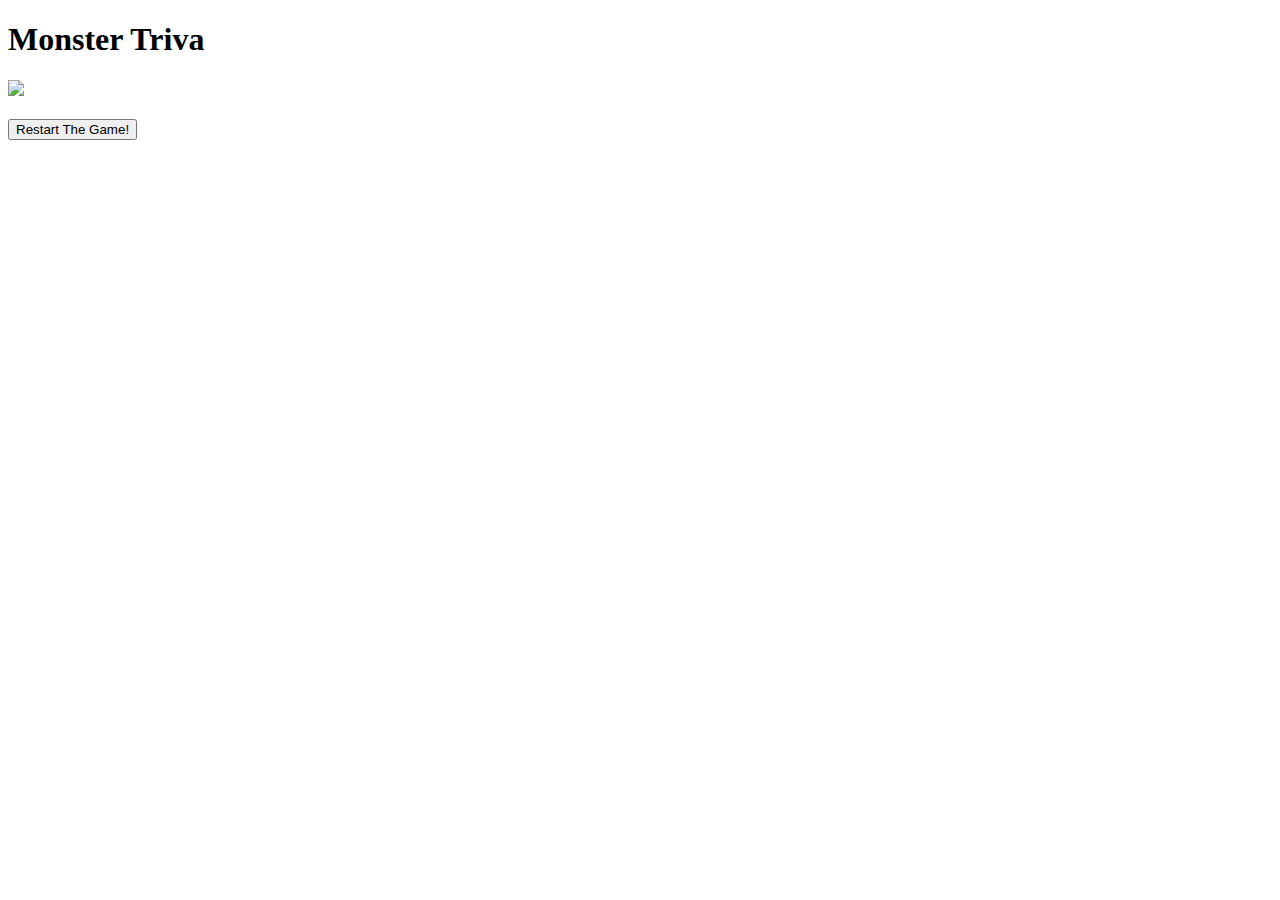
==== index.html @ c26077d0 "initial load" ====
<!DOCTYPE html>
<html>
<head>
	<title>Trivia Game</title>
	<meta charset="utf-8">
	<link rel="stylesheet" type="text/css" href="style.css">
	<script type="text/javascript" src="https://code.jquery.com/jquery-2.2.0.js"></script>
</head>
<body>
<h1>Monster Triva</h1>

<h2 class="trivia-question"></h2>

<img class="trivia-image" src="#"></img>



<h3 id="correct-answer"></h3>
<h3 id="incorrect-answer"></h3>

<button id=restart>Restart The Game!</button>




<script type="text/javascript">
	





	
</script>

</body>
</html>
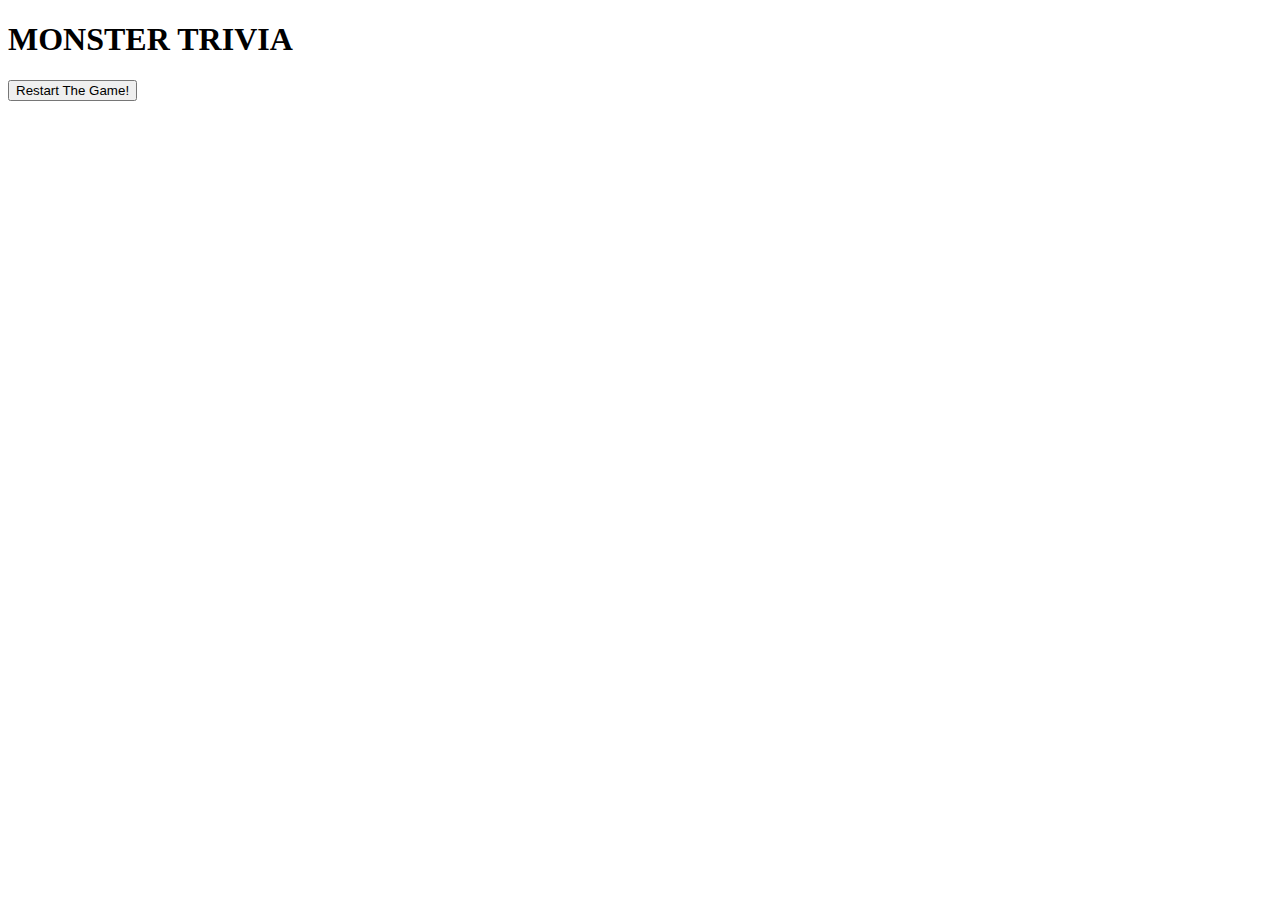
==== commit 86ff7cfb: "revision 1" ====
--- a/index.html
+++ b/index.html
@@ -3,34 +3,92 @@
 <head>
 	<title>Trivia Game</title>
 	<meta charset="utf-8">
-	<link rel="stylesheet" type="text/css" href="style.css">
+	<link rel="stylesheet" type="text/css" href="assets/css/style.css">
 	<script type="text/javascript" src="https://code.jquery.com/jquery-2.2.0.js"></script>
+
 </head>
 <body>
-<h1>Monster Triva</h1>
+<h1>MONSTER TRIVIA</h1>
 
-<h2 class="trivia-question"></h2>
+<h2 class="" id="correctguess"></h2>
 
-<img class="trivia-image" src="#"></img>
+<h2 class="" id="trivia-question"></h2>
 
+<div class="answer" id="answer1"></div>
+<div class="answer" id="answer2"></div>
+<div class="answer" id="answer3"></div>
+<div class="answer" id="answer4"></div>
 
+<div class="trivia-image"></img>
 
-<h3 id="correct-answer"></h3>
-<h3 id="incorrect-answer"></h3>
+<h3 class="" id="countdown"></h3>
+<h3 class="" id="correct-answer"></h3>
+<h3 class="" id="incorrect-answer"></h3>
 
 <button id=restart>Restart The Game!</button>
 
 
+<script type="text/javascript">
+
+var correct = 0;
+var incorrect = 0;
+var questions = ["What is Dracula?", "His name is not Frankenstien, but...", "This Monster is a.."];
+var rightAnswers = ["a vampire", "Frankenstien's Monster", "Sea Creature"];
+var wrongAnswers = ["a dog", "a cat", "a mouse"];
 
 
-<script type="text/javascript">
+
+setTimeout(question1, 7000);
+setTimeout(question2, 14000);
+setTimeout(question3, 21000);
+
+
+ function question1() {
+ 	
+        $("#trivia-question").append(questions[0]);
+        $("#answer1").html(rightAnswers[0]);
+        $("#answer2").html(wrongAnswers[0]);
+        $("#answer3").html(wrongAnswers[1]);
+        $("#answer4").html(wrongAnswers[2]);
+        $(".trivia-image").html('<img id="image" src="assets/images/dracula.jpg"/>');
+          };
+      
+ function question2() {
+ 		$("#trivia-question").empty();
+        $(".answer").empty();
+        // $("#trivia-image").empty();
+        $("#trivia-question").append(questions[1]);
+        $("#answer1").html(rightAnswers[1]);
+        $("#answer2").html(wrongAnswers[0]);
+        $("#answer3").html(wrongAnswers[1]);
+        $("#answer4").html(wrongAnswers[2]);
+        $(".trivia-image").html('<img id="image" src="assets/images/frank.jpg"/>');
+          };
+
+  function question3() {
+ 		$("#trivia-question").empty();
+        $(".answer").empty();
+		// $("#trivia-image").empty();
+        $("#trivia-question").append(questions[2]);
+        $("#answer1").html(rightAnswers[2]);
+        $("#answer2").html(wrongAnswers[0]);
+        $("#answer3").html(wrongAnswers[1]);
+        $("#answer4").html(wrongAnswers[2]);
+        $(".trivia-image").html('<img id="image" src="assets/images/creature2.jpg"/>');
+          };
+
+
+
+ 
+	
+	
 	
 
 
 
 
 
-	
+
 </script>
 
 </body>
--- a/assets/css/style.css
+++ b/assets/css/style.css
@@ -0,0 +1,12 @@
+
+
+#trivia-image {
+	width: 300px;
+}
+#image {
+	width: 300px;
+}
+
+
+
+
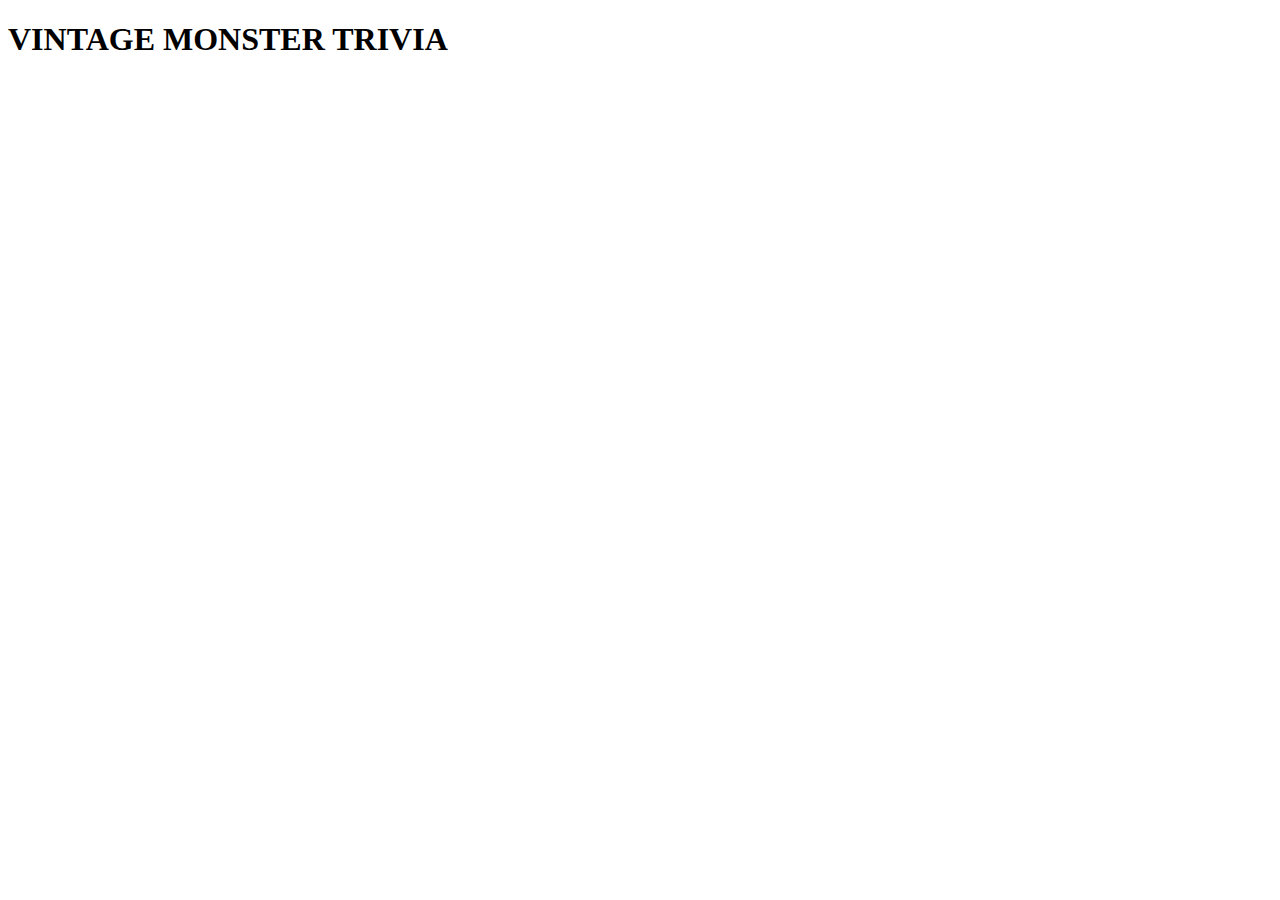
==== commit d249cd65: "progress files" ====
--- a/index.html
+++ b/index.html
@@ -8,74 +8,157 @@
 
 </head>
 <body>
-<h1>MONSTER TRIVIA</h1>
-
-<h2 class="" id="correctguess"></h2>
+<h1>VINTAGE MONSTER TRIVIA</h1>
 
 <h2 class="" id="trivia-question"></h2>
+<h3 class="score" id="correct-answer"></h3>
+<h3 class="score" id="incorrect-answer"></h3>
+<div id="restart"></div>
 
-<div class="answer" id="answer1"></div>
-<div class="answer" id="answer2"></div>
-<div class="answer" id="answer3"></div>
-<div class="answer" id="answer4"></div>
+<div class="choice" id="choice1"></div>
+<div class="choice" id="choice2"></div>
+<div class="choice" id="choice3"></div>
+<div class="choice" id="choice4"></div>
 
 <div class="trivia-image"></img>
 
-<h3 class="" id="countdown"></h3>
-<h3 class="" id="correct-answer"></h3>
-<h3 class="" id="incorrect-answer"></h3>
-
-<button id=restart>Restart The Game!</button>
+<!-- <h3 class="score" id="countdown"></h3> -->
 
 
 <script type="text/javascript">
 
+$(document).ready(function(){
+
+
 var correct = 0;
 var incorrect = 0;
-var questions = ["What is Dracula?", "His name is not Frankenstien, but...", "This Monster is a.."];
-var rightAnswers = ["a vampire", "Frankenstien's Monster", "Sea Creature"];
-var wrongAnswers = ["a dog", "a cat", "a mouse"];
+//var for the audio
+var scareyAudio = new Audio("assets/audio/funeral.wav");
+//array of object to contain the question, image, choices[array],correct choice
+var lockChoice = false;
+var gameOver = false;
+
+var quiz = [
+{question: "What was Dracula?",
+ image:'<img id="image" src="assets/images/dracula.jpg"/>',
+ choices:["King of Vampyres", "A Lycanthrope", "A thousand year old Pharoh", "A serial killer"],
+ correct:"a. King of Vampyres"},
+{question: "His name is Frankenstien but..?",
+ image:'<img id="image" src="assets/images/frank.jpg"/>',
+ choices:["Experiment 206", "Trumpenstien", "Frankenstiens Monster", "The Wanted"],
+ correct:"Frankenstiens Monster"},
+{question: "This type of Monster is a..?",
+ image:'<img id="image" src="assets/images/creature2.jpg"/>',
+ choices:["A Laboratory Monster", "A Sea Creature", "A Giant Monster", "A Lycanthrope"],
+ correct:"A Sea Creature"},
+ {question: "Over a 1,000 years ago, I was a..?",
+ image:'<img id="image" src="assets/images/mummy.jpg"/>',
+ choices:["A time traveller", "King of Vampyres", "A mad scientest", "A Pharoh"],
+ correct:"A Pharoh"},
+ {question: "In America I'm Godzilla, but in Japan I'm..?",
+ image:'<img id="image" src="assets/images/gojira.jpg"/>',
+ choices:["Tetsujun 28", "Gojira", "King Kong", "Gigantor"],
+ correct:"Gojira"},
+];
+
+//start the setTimeout feature for the questions
+
+
+function timer(){
+scareyAudio.play();	
+setTimeout(question1, 1000);
+setTimeout(question2, 7000);
+setTimeout(question3, 14000);
+setTimeout(question4, 21000);
+setTimeout(question5, 28000);
+setTimeout(timeUp, 36000);
+};
+timer();
 
 
 
-setTimeout(question1, 7000);
-setTimeout(question2, 14000);
-setTimeout(question3, 21000);
+
+//general layout of the function
+
+$(".choice").click(function(){
+	var selectedChoice = $(this).prev().val();
+	alert("clicked");
+	alert(this);
+});//end click
+
+function question1() {
+$("#trivia-question").append(quiz[0].question);
+$("#choice1").text(quiz[0].choices[0]);
+$("#choice2").text(quiz[0].choices[1]);
+$("#choice3").text(quiz[0].choices[2]);
+$("#choice4").text(quiz[0].choices[3]);
+$(".trivia-image").html(quiz[0].image);
+};
 
 
- function question1() {
- 	
-        $("#trivia-question").append(questions[0]);
-        $("#answer1").html(rightAnswers[0]);
-        $("#answer2").html(wrongAnswers[0]);
-        $("#answer3").html(wrongAnswers[1]);
-        $("#answer4").html(wrongAnswers[2]);
-        $(".trivia-image").html('<img id="image" src="assets/images/dracula.jpg"/>');
-          };
-      
- function question2() {
- 		$("#trivia-question").empty();
-        $(".answer").empty();
-        // $("#trivia-image").empty();
-        $("#trivia-question").append(questions[1]);
-        $("#answer1").html(rightAnswers[1]);
-        $("#answer2").html(wrongAnswers[0]);
-        $("#answer3").html(wrongAnswers[1]);
-        $("#answer4").html(wrongAnswers[2]);
-        $(".trivia-image").html('<img id="image" src="assets/images/frank.jpg"/>');
-          };
 
-  function question3() {
- 		$("#trivia-question").empty();
-        $(".answer").empty();
-		// $("#trivia-image").empty();
-        $("#trivia-question").append(questions[2]);
-        $("#answer1").html(rightAnswers[2]);
-        $("#answer2").html(wrongAnswers[0]);
-        $("#answer3").html(wrongAnswers[1]);
-        $("#answer4").html(wrongAnswers[2]);
-        $(".trivia-image").html('<img id="image" src="assets/images/creature2.jpg"/>');
-          };
+function question2() {
+$("#trivia-question").empty();
+$(".choice").empty();
+$("#trivia-question").append(quiz[1].question);
+$("#choice1").text(quiz[1].choices[0]);
+$("#choice2").text(quiz[1].choices[1]);
+$("#choice3").text(quiz[1].choices[2]);
+$("#choice4").text(quiz[1].choices[3]);
+$(".trivia-image").html(quiz[1].image);
+};
+
+function question3() {
+$("#trivia-question").empty();
+$(".choice").empty();
+$("#trivia-question").append(quiz[2].question);
+$("#choice1").html(quiz[2].choices[0]);
+$("#choice2").html(quiz[2].choices[1]);
+$("#choice3").html(quiz[2].choices[2]);
+$("#choice4").html(quiz[2].choices[3]);
+$(".trivia-image").html(quiz[2].image);
+};
+
+function question4() {
+$("#trivia-question").empty();
+$(".choice").empty();
+$("#trivia-question").append(quiz[3].question);
+$("#choice1").html(quiz[3].choices[0]);
+$("#choice2").html(quiz[3].choices[1]);
+$("#choice3").html(quiz[3].choices[2]);
+$("#choice4").html(quiz[3].choices[3]);
+$(".trivia-image").html(quiz[3].image);
+};
+
+function question5() {
+$("#trivia-question").empty();
+$(".choice").empty();
+$("#trivia-question").append(quiz[4].question);
+$("#choice1").html(quiz[4].choices[0]);
+$("#choice2").html(quiz[4].choices[1]);
+$("#choice3").html(quiz[4].choices[2]);
+$("#choice4").html(quiz[4].choices[3]);
+$(".trivia-image").html(quiz[4].image);
+};
+
+function timeUp(){
+	$("#restart").click(function(){
+			location.reload();
+		});
+$("#trivia-question").empty();
+$(".choice").empty();
+$(".trivia-image").empty();
+$("#trivia-question").append("TIME IS UP!");
+$("#correct-answer").append("you answered " + correct + " correct!");
+$("#incorrect-answer").append("you answered " + incorrect + " incorrect!");
+$("#restart").append('<button>Restart The Game</button>')
+scareyAudio.pause();
+}
+
+
+
+
+})//end document.ready
 
 
 
--- a/assets/css/style.css
+++ b/assets/css/style.css
@@ -1,5 +1,14 @@
 
+.choice {
+	margin-bottom: 10px;	
+}
 
+.choice:hover {
+	/*background-color: grey;*/
+	color: blue;
+	font-weight: bold
+	/*width: auto;*/
+}
 #trivia-image {
 	width: 300px;
 }
@@ -7,6 +16,11 @@
 	width: 300px;
 }
 
+#title-image {
+	width: 600px;
+}
 
 
 
+
+
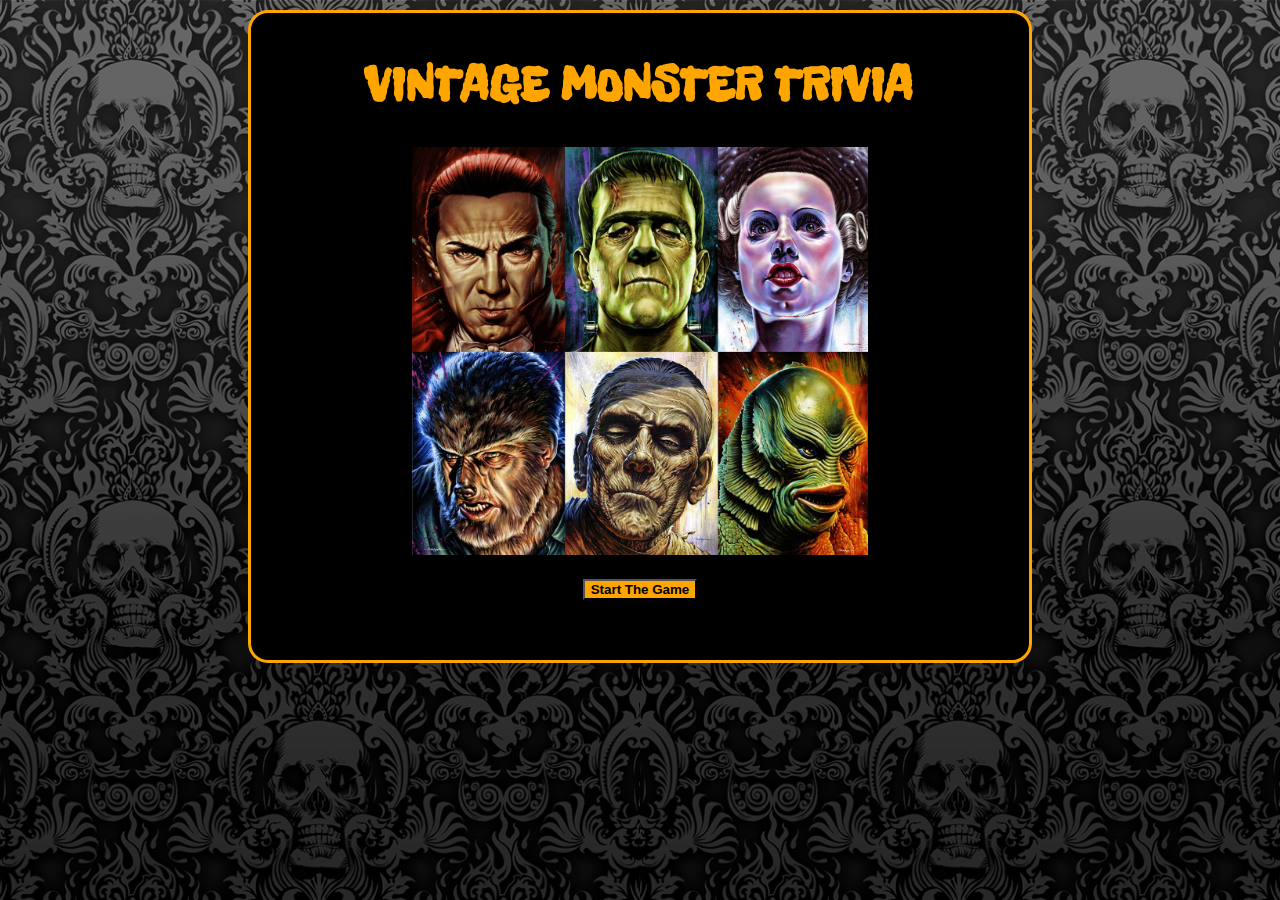
==== commit 72952928: "final" ====
--- a/index.html
+++ b/index.html
@@ -3,176 +3,35 @@
 <head>
 	<title>Trivia Game</title>
 	<meta charset="utf-8">
+	<link rel="stylesheet" type="text/css" href="https://bootswatch.com/darkly/bootstrap.min.css">
 	<link rel="stylesheet" type="text/css" href="assets/css/style.css">
+	<link href="https://fonts.googleapis.com/css?family=Freckle+Face" rel="stylesheet">
 	<script type="text/javascript" src="https://code.jquery.com/jquery-2.2.0.js"></script>
 
 </head>
 <body>
-<h1>VINTAGE MONSTER TRIVIA</h1>
 
-<h2 class="" id="trivia-question"></h2>
-<h3 class="score" id="correct-answer"></h3>
-<h3 class="score" id="incorrect-answer"></h3>
-<div id="restart"></div>
+<div id="main-container">
 
-<div class="choice" id="choice1"></div>
-<div class="choice" id="choice2"></div>
-<div class="choice" id="choice3"></div>
-<div class="choice" id="choice4"></div>
+	<div id="main-content">
 
-<div class="trivia-image"></img>
+		<div id="row">
 
-<!-- <h3 class="score" id="countdown"></h3> -->
+			<div id="col-md-12">
+
+					<div id="gameDisplay"></div>
+			</div>
+
+		</div>
+
+	</div>
+
+</div>
 
 
-<script type="text/javascript">
-
-$(document).ready(function(){
-
-
-var correct = 0;
-var incorrect = 0;
-//var for the audio
-var scareyAudio = new Audio("assets/audio/funeral.wav");
-//array of object to contain the question, image, choices[array],correct choice
-var lockChoice = false;
-var gameOver = false;
-
-var quiz = [
-{question: "What was Dracula?",
- image:'<img id="image" src="assets/images/dracula.jpg"/>',
- choices:["King of Vampyres", "A Lycanthrope", "A thousand year old Pharoh", "A serial killer"],
- correct:"a. King of Vampyres"},
-{question: "His name is Frankenstien but..?",
- image:'<img id="image" src="assets/images/frank.jpg"/>',
- choices:["Experiment 206", "Trumpenstien", "Frankenstiens Monster", "The Wanted"],
- correct:"Frankenstiens Monster"},
-{question: "This type of Monster is a..?",
- image:'<img id="image" src="assets/images/creature2.jpg"/>',
- choices:["A Laboratory Monster", "A Sea Creature", "A Giant Monster", "A Lycanthrope"],
- correct:"A Sea Creature"},
- {question: "Over a 1,000 years ago, I was a..?",
- image:'<img id="image" src="assets/images/mummy.jpg"/>',
- choices:["A time traveller", "King of Vampyres", "A mad scientest", "A Pharoh"],
- correct:"A Pharoh"},
- {question: "In America I'm Godzilla, but in Japan I'm..?",
- image:'<img id="image" src="assets/images/gojira.jpg"/>',
- choices:["Tetsujun 28", "Gojira", "King Kong", "Gigantor"],
- correct:"Gojira"},
-];
-
-//start the setTimeout feature for the questions
-
-
-function timer(){
-scareyAudio.play();	
-setTimeout(question1, 1000);
-setTimeout(question2, 7000);
-setTimeout(question3, 14000);
-setTimeout(question4, 21000);
-setTimeout(question5, 28000);
-setTimeout(timeUp, 36000);
-};
-timer();
+<script type="text/javascript" src="assets/javascript/game.js"></script>
 
 
 
-
-//general layout of the function
-
-$(".choice").click(function(){
-	var selectedChoice = $(this).prev().val();
-	alert("clicked");
-	alert(this);
-});//end click
-
-function question1() {
-$("#trivia-question").append(quiz[0].question);
-$("#choice1").text(quiz[0].choices[0]);
-$("#choice2").text(quiz[0].choices[1]);
-$("#choice3").text(quiz[0].choices[2]);
-$("#choice4").text(quiz[0].choices[3]);
-$(".trivia-image").html(quiz[0].image);
-};
-
-
-
-function question2() {
-$("#trivia-question").empty();
-$(".choice").empty();
-$("#trivia-question").append(quiz[1].question);
-$("#choice1").text(quiz[1].choices[0]);
-$("#choice2").text(quiz[1].choices[1]);
-$("#choice3").text(quiz[1].choices[2]);
-$("#choice4").text(quiz[1].choices[3]);
-$(".trivia-image").html(quiz[1].image);
-};
-
-function question3() {
-$("#trivia-question").empty();
-$(".choice").empty();
-$("#trivia-question").append(quiz[2].question);
-$("#choice1").html(quiz[2].choices[0]);
-$("#choice2").html(quiz[2].choices[1]);
-$("#choice3").html(quiz[2].choices[2]);
-$("#choice4").html(quiz[2].choices[3]);
-$(".trivia-image").html(quiz[2].image);
-};
-
-function question4() {
-$("#trivia-question").empty();
-$(".choice").empty();
-$("#trivia-question").append(quiz[3].question);
-$("#choice1").html(quiz[3].choices[0]);
-$("#choice2").html(quiz[3].choices[1]);
-$("#choice3").html(quiz[3].choices[2]);
-$("#choice4").html(quiz[3].choices[3]);
-$(".trivia-image").html(quiz[3].image);
-};
-
-function question5() {
-$("#trivia-question").empty();
-$(".choice").empty();
-$("#trivia-question").append(quiz[4].question);
-$("#choice1").html(quiz[4].choices[0]);
-$("#choice2").html(quiz[4].choices[1]);
-$("#choice3").html(quiz[4].choices[2]);
-$("#choice4").html(quiz[4].choices[3]);
-$(".trivia-image").html(quiz[4].image);
-};
-
-function timeUp(){
-	$("#restart").click(function(){
-			location.reload();
-		});
-$("#trivia-question").empty();
-$(".choice").empty();
-$(".trivia-image").empty();
-$("#trivia-question").append("TIME IS UP!");
-$("#correct-answer").append("you answered " + correct + " correct!");
-$("#incorrect-answer").append("you answered " + incorrect + " incorrect!");
-$("#restart").append('<button>Restart The Game</button>')
-scareyAudio.pause();
-}
-
-
-
-
-})//end document.ready
-
-
-
- 
-	
-	
-	
-
-
-
-
-
-
-</script>
-
 </body>
 </html>--- a/assets/css/style.css
+++ b/assets/css/style.css
@@ -1,26 +1,74 @@
+body {
+	background-image: url(../images/skulls2.png);
+	background-size: 50%;
+}
 
+body h1, h2 {
+	font-family: 'Freckle Face', cursive;
+	color: orange;
+}
+
+#title {
+	font-size: 50px;
+}
+
+#main-content {
+	background-color: black;
+	border-radius: 20px;
+	border: 3px solid orange;
+	width: 60%;
+	height: 70%;
+	margin: 10px auto 0;
+	text-align: center;
+	padding: 5px 10px 40px;
+}
+#game-display {
+	text-align: center;
+}
+
+.status {
+	font-family: 'Freckle Face', cursive;
+	font-size: 40px;	
+}
 .choice {
-	margin-bottom: 10px;	
+	margin-bottom: 3px;
+	font-size: 18px;	
 }
 
 .choice:hover {
 	/*background-color: grey;*/
-	color: blue;
+	color: orange;
 	font-weight: bold
 	/*width: auto;*/
 }
-#trivia-image {
-	width: 300px;
-}
+
 #image {
 	width: 300px;
+	border-radius: 20px;
 }
 
 #title-image {
-	width: 600px;
+	width: 60%;
+	margin: 0;
+}
+
+#start, #restart {
+	color: black;
+	background-color: orange;
+	font-weight: bold;
+	text-align: center;
+	margin: 20px auto;
+}
+#incorrect {
+	color: red;
+}
+#link {
+	font-size: 20px;
+	font-family: 'Freckle Face', cursive;
 }
 
 
 
 
 
+
